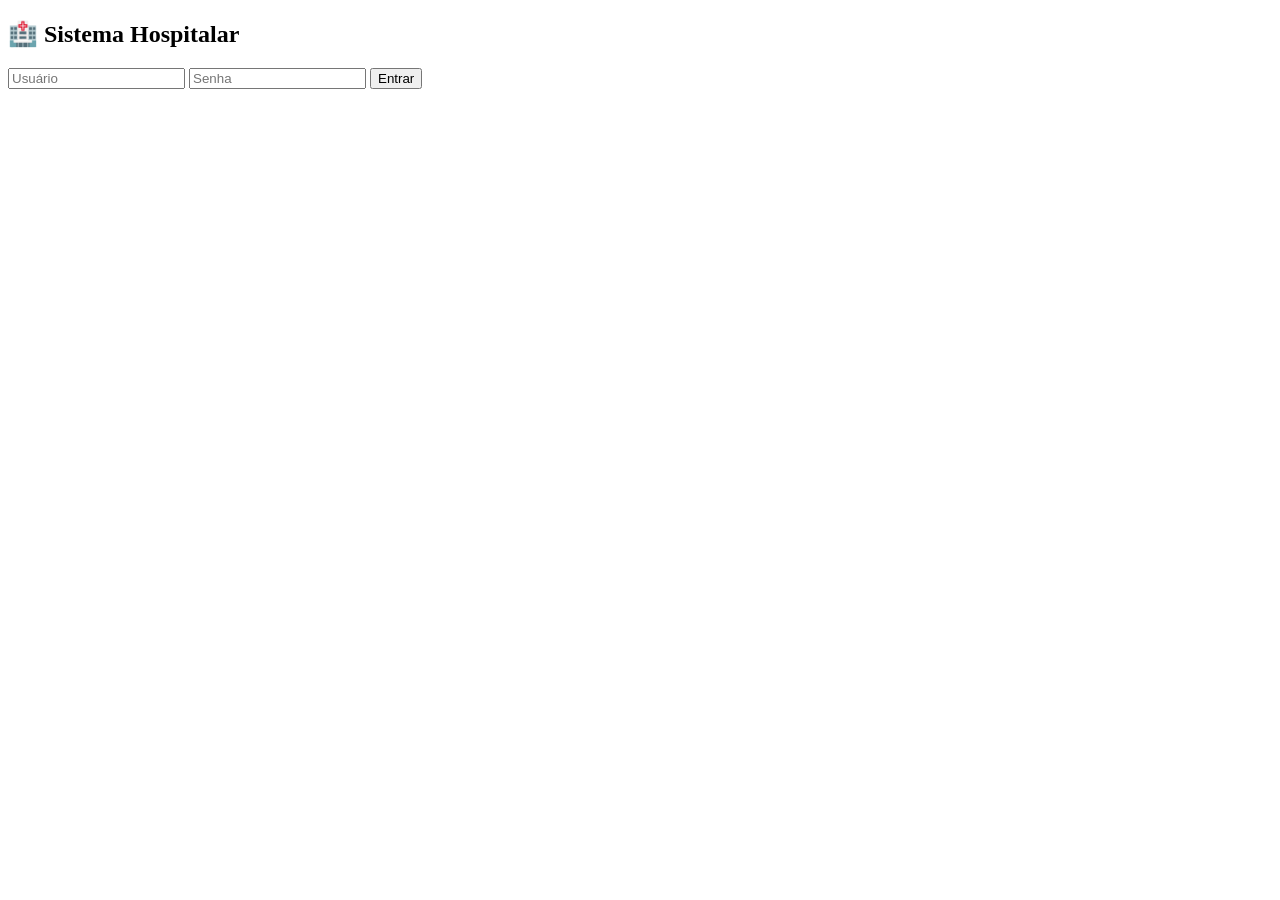
==== frontend/index.html @ e091c848 "Add files via upload" ====
<!DOCTYPE html>
<html>
<head>
<link rel="stylesheet" href="style.css">
</head>
<body>
<div class="container">
  <h2>🏥 Sistema Hospitalar</h2>
  <input id="usuario" placeholder="Usuário">
  <input id="senha" type="password" placeholder="Senha">
  <button onclick="login()">Entrar</button>
</div>

<script>
function login() {
  fetch("http://localhost:3000/login", {
    method: "POST",
    headers: {"Content-Type": "application/json"},
    body: JSON.stringify({
      usuario: usuario.value,
      senha: senha.value
    })
  })
  .then(r => r.json())
  .then(data => {
    if(data.tipo === "triagem") location.href = "triagem.html";
    if(data.tipo === "medico") location.href = "medico.html";
    if(data.tipo === "atendimento") location.href = "atendimento.html";
  });
}
</script>
</body>
</html>
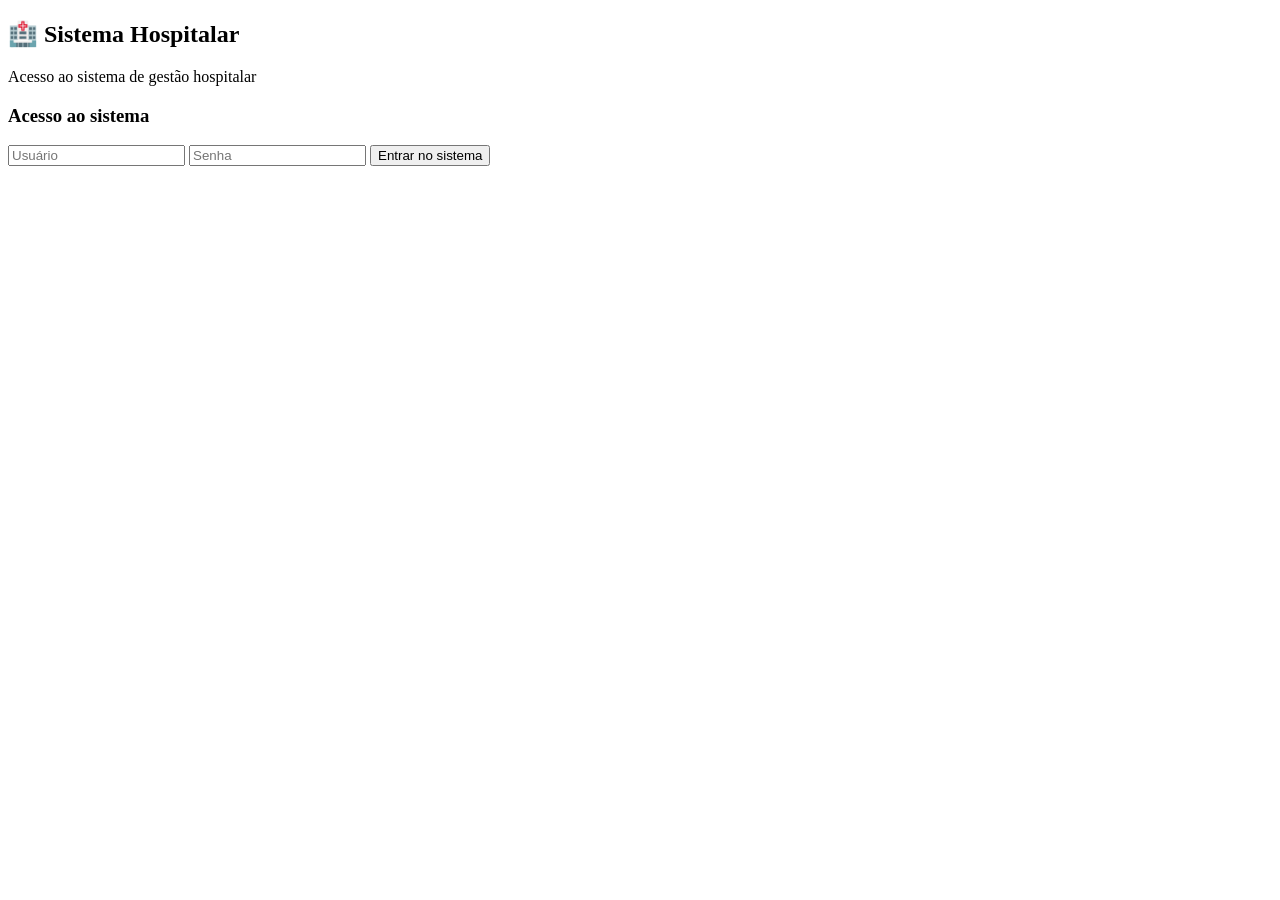
==== commit dccb5a93: "Refactor index.html with enhanced login functionality Updated HTML structure and improved login func" ====
--- a/frontend/index.html
+++ b/frontend/index.html
@@ -1,33 +1,128 @@
 <!DOCTYPE html>
-<html>
+<html lang="pt-BR">
+
 <head>
-<link rel="stylesheet" href="style.css">
+  <meta charset="UTF-8">
+  <meta name="viewport" content="width=device-width, initial-scale=1.0">
+
+  <title>Sistema Hospitalar</title>
+
+  <link rel="stylesheet" href="style.css">
 </head>
+
 <body>
-<div class="container">
-  <h2>🏥 Sistema Hospitalar</h2>
-  <input id="usuario" placeholder="Usuário">
-  <input id="senha" type="password" placeholder="Senha">
-  <button onclick="login()">Entrar</button>
-</div>
 
-<script>
-function login() {
-  fetch("http://localhost:3000/login", {
-    method: "POST",
-    headers: {"Content-Type": "application/json"},
-    body: JSON.stringify({
-      usuario: usuario.value,
-      senha: senha.value
-    })
-  })
-  .then(r => r.json())
-  .then(data => {
-    if(data.tipo === "triagem") location.href = "triagem.html";
-    if(data.tipo === "medico") location.href = "medico.html";
-    if(data.tipo === "atendimento") location.href = "atendimento.html";
-  });
-}
-</script>
+  <div class="container">
+
+    <h2>🏥 Sistema Hospitalar</h2>
+
+    <p>
+      Acesso ao sistema de gestão hospitalar
+    </p>
+
+    <div class="card">
+
+      <h3>Acesso ao sistema</h3>
+
+      <input
+        id="usuario"
+        type="text"
+        placeholder="Usuário"
+        autocomplete="username"
+      >
+
+      <input
+        id="senha"
+        type="password"
+        placeholder="Senha"
+        autocomplete="current-password"
+      >
+
+      <button onclick="login()">
+        Entrar no sistema
+      </button>
+
+    </div>
+
+  </div>
+
+
+  <script>
+
+    function login() {
+
+      const usuario =
+        document.getElementById("usuario").value;
+
+      const senha =
+        document.getElementById("senha").value;
+
+
+      if (!usuario || !senha) {
+
+        alert("Preencha o usuário e a senha.");
+
+        return;
+      }
+
+
+      fetch("login", {
+
+        method: "POST",
+
+        headers: {
+          "Content-Type": "application/json"
+        },
+
+        body: JSON.stringify({
+          usuario: usuario,
+          senha: senha
+        })
+
+      })
+
+      .then(r => {
+
+        if (!r.ok) {
+          throw new Error("Erro no login");
+        }
+
+        return r.json();
+
+      })
+
+      .then(data => {
+
+        if (data.tipo === "triagem") {
+          location.href = "triagem.html";
+        }
+
+        else if (data.tipo === "medico") {
+          location.href = "medico.html";
+        }
+
+        else if (data.tipo === "atendimento") {
+          location.href = "atendimento.html";
+        }
+
+        else {
+          alert("Usuário ou senha inválidos.");
+        }
+
+      })
+
+      .catch(error => {
+
+        console.error(error);
+
+        alert("Não foi possível conectar ao sistema.");
+
+      });
+
+    }
+
+  </script>
+
 </body>
-</html>+
+</html>
